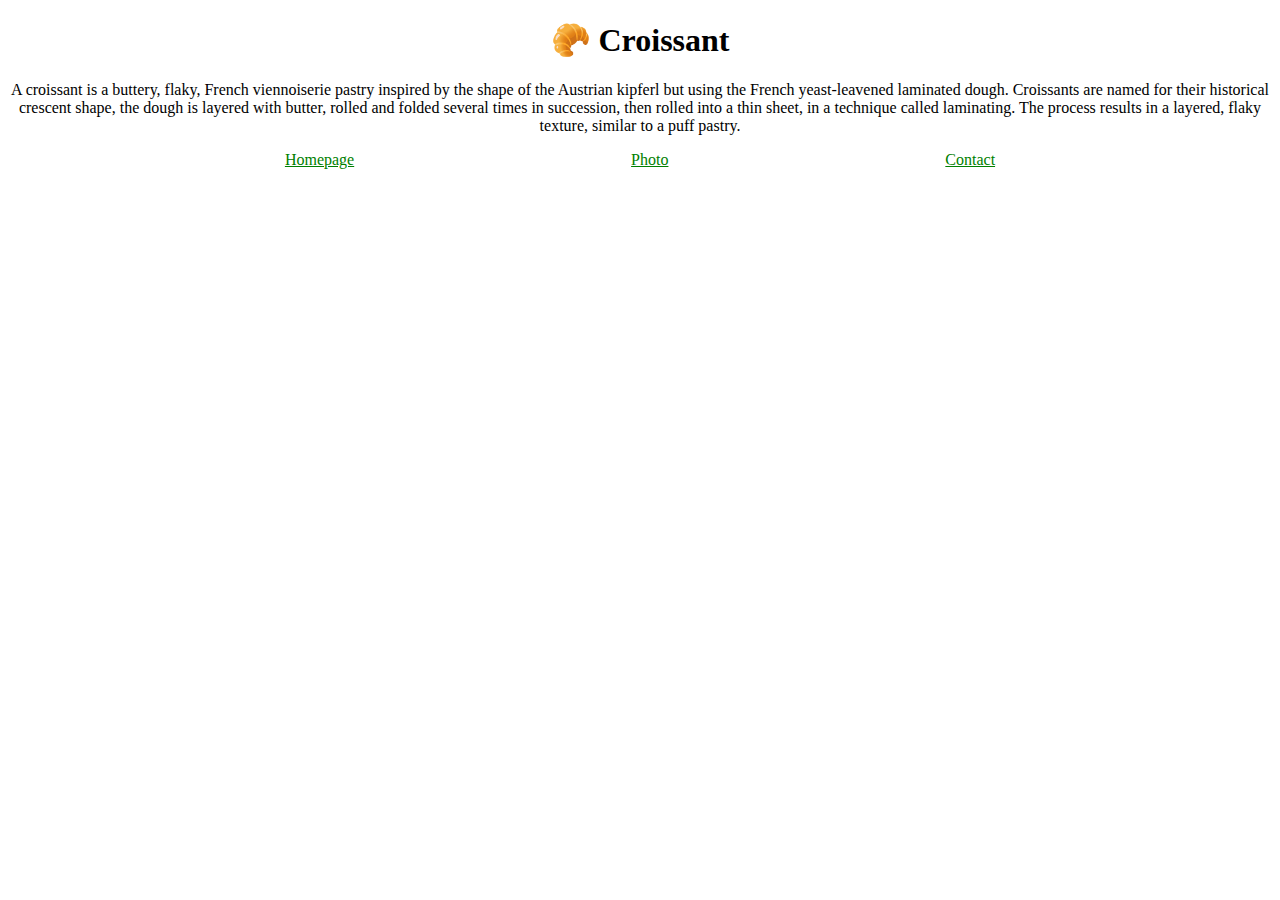
==== index.html @ 96230579 "Created the initial files structure" ====
<!DOCTYPE html>
<html lang="en">
  <head>
    <meta charset="UTF-8" />
    <meta http-equiv="X-UA-Compatible" content="IE=edge" />
    <meta name="viewport" content="width=device-width, initial-scale=1.0" />
    <link
      href="https://cdn.jsdelivr.net/npm/bootstrap@5.2.1/dist/css/bootstrap.min.css"
      rel="stylesheet"
      integrity="sha384-iYQeCzEYFbKjA/T2uDLTpkwGzCiq6soy8tYaI1GyVh/UjpbCx/TYkiZhlZB6+fzT"
      crossorigin="anonymous"
    />
    <link href="src/styles.css" rel="stylesheet" type="text/css" />
    <title>Document</title>
  </head>
  <body>
    <div class="container">
      <h1>🥐 Croissant</h1>
      <p>
        A croissant is a buttery, flaky, French viennoiserie pastry inspired by
        the shape of the Austrian kipferl but using the French yeast-leavened
        laminated dough. Croissants are named for their historical crescent
        shape, the dough is layered with butter, rolled and folded several times
        in succession, then rolled into a thin sheet, in a technique called
        laminating. The process results in a layered, flaky texture, similar to
        a puff pastry.
      </p>
      <div class="footer">
        <a href="index.html">Homepage</a>
        <a href="photo.html">Photo</a>
        <a href="contact.html">Contact</a>
      </div>
    </div>
  </body>
</html>
---- src/styles.css ----
h1,
p {
  text-align: center;
}

.footer {
  display: flex;
  justify-content: space-evenly;
}

.footer a {
  color: green;
}
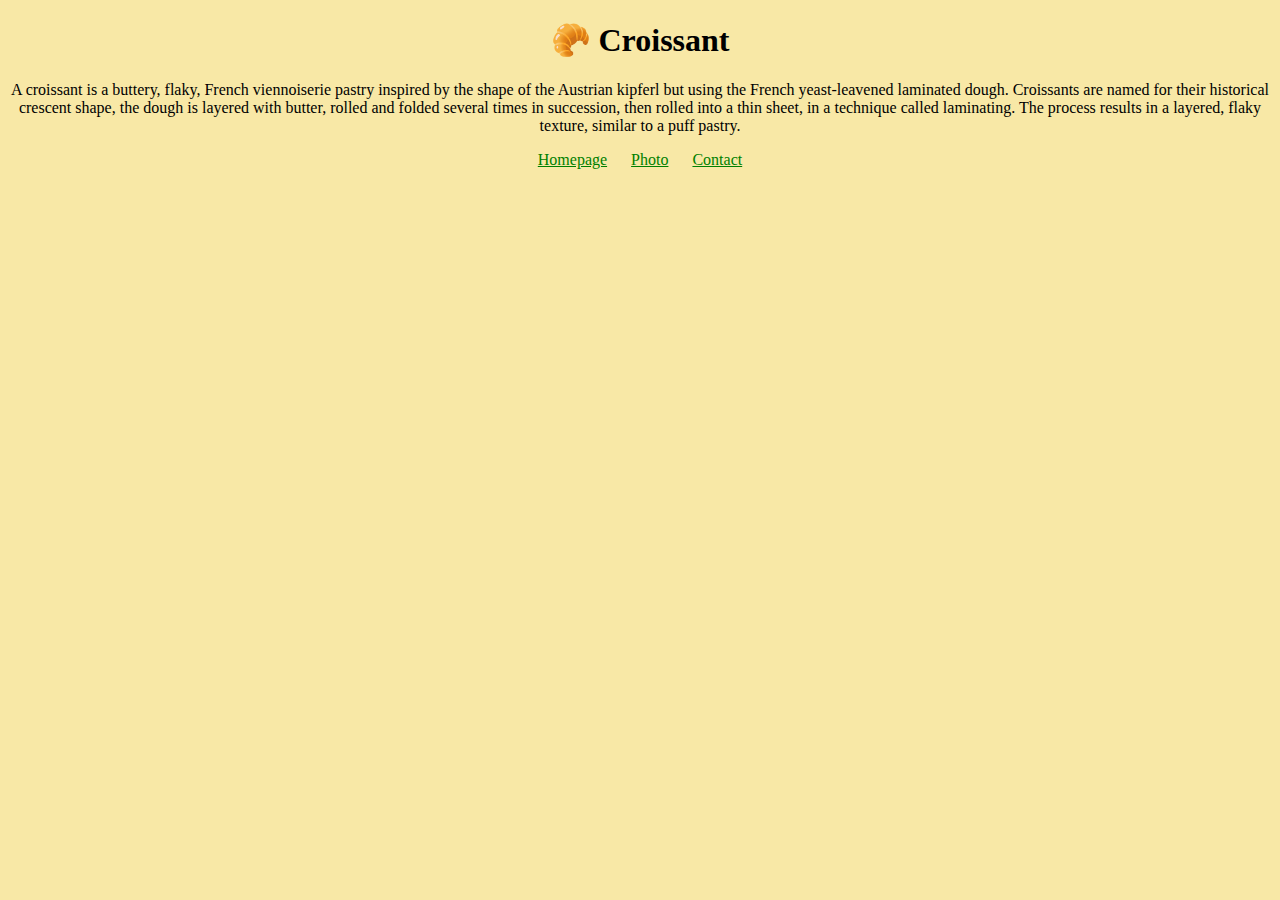
==== commit 54f04556: "Make project SEO-friendly" ====
--- a/index.html
+++ b/index.html
@@ -25,11 +25,11 @@
         laminating. The process results in a layered, flaky texture, similar to
         a puff pastry.
       </p>
-      <div class="footer">
+      <footer>
         <a href="index.html">Homepage</a>
         <a href="photo.html">Photo</a>
         <a href="contact.html">Contact</a>
-      </div>
+      </footer>
     </div>
   </body>
 </html>
--- a/src/styles.css
+++ b/src/styles.css
@@ -1,13 +1,23 @@
+body {
+  background-color: #f8e8a6;
+}
+
 h1,
 p {
   text-align: center;
 }
 
-.footer {
-  display: flex;
-  justify-content: space-evenly;
+.croissant-photo {
+  max-width: 100%;
+  border-radius: 10px;
+  display: block;
+  margin: 30px auto;
+}
+footer {
+  text-align: center;
 }
 
-.footer a {
+footer a {
+  margin: 0 10px;
   color: green;
 }
